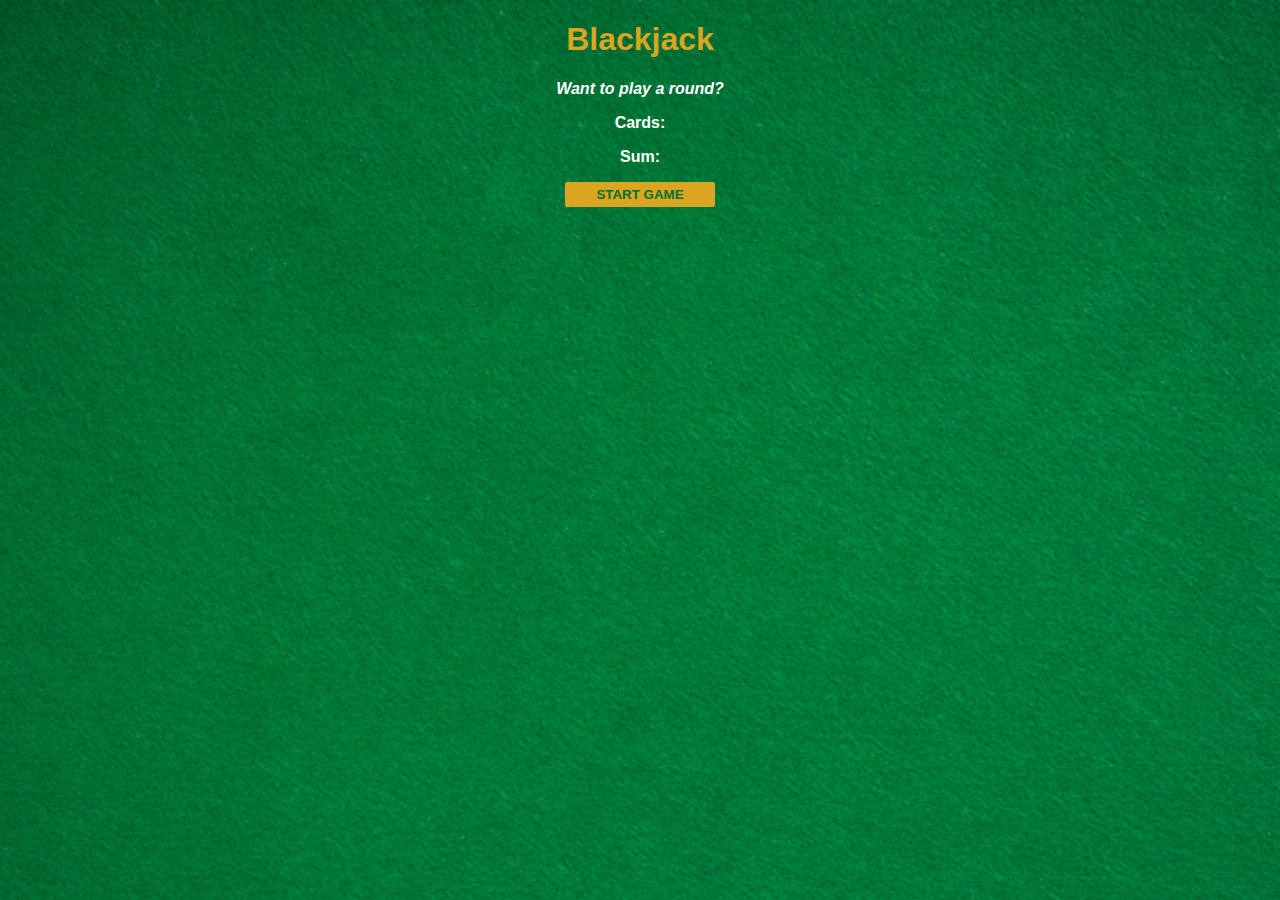
==== BlackJack-Game/index.html @ 953a5b3a "Initial Commit" ====
<!DOCTYPE html>
<html lang="en">
<head>
    <meta charset="UTF-8">
    <meta http-equiv="X-UA-Compatible" content="IE=edge">
    <meta name="viewport" content="width=device-width, initial-scale=1.0">
    <link rel="stylesheet" href="index.css">
    <title>Black Jack Game</title>
</head>
<body>
    <h1>Blackjack</h1>
    <p id="message-el">Want to play a round?</p>
    <p>Cards:</p>
    <p>Sum:</p>
    <button onclick="startGame()">START GAME</button>
    <script src="index.js"></script>
</body>
</html>
---- BlackJack-Game/index.css ----
body {
    font-family: 'Trebuchet MS', 'Lucida Sans Unicode', 'Lucida Grande', Arial, sans-serif;
    background-image: url("images/table.png");
    background-size: cover;
    font-weight: bold;
    color: white;
    text-align: center;
}

h1 {
    color: goldenrod;
}

#message-el {
    font-style: italic;
}


button {
    color: #016f32;
    width: 150px;
    background: goldenrod;
    padding-top: 5px;
    padding-bottom: 5px;
    font-weight: bold;
    border: none;
    border-radius: 2px;
}
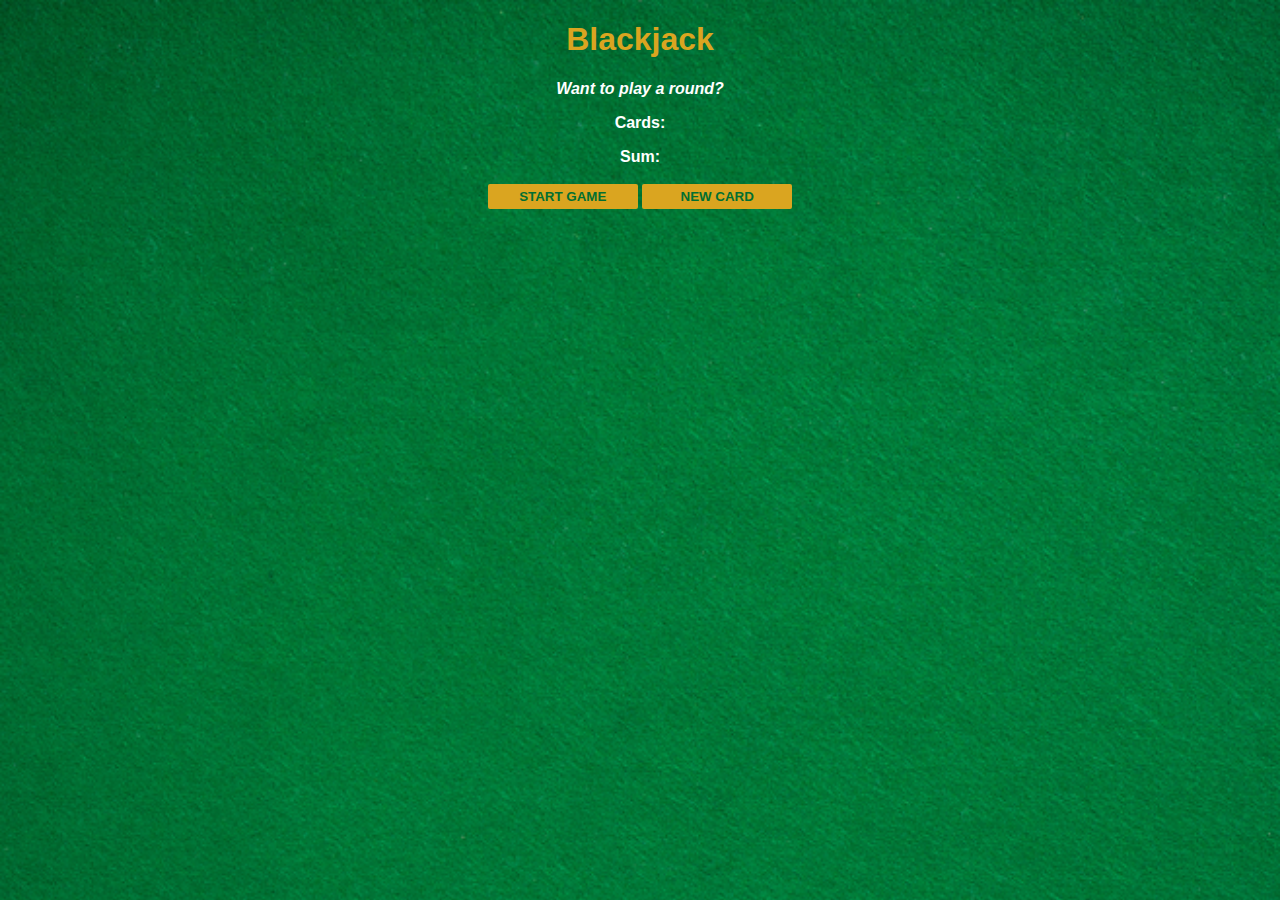
==== commit b1e55de5: "New card button" ====
--- a/BlackJack-Game/index.html
+++ b/BlackJack-Game/index.html
@@ -10,9 +10,17 @@
 <body>
     <h1>Blackjack</h1>
     <p id="message-el">Want to play a round?</p>
-    <p>Cards:</p>
-    <p>Sum:</p>
+    
+    <!-- Give the cards paragraph and id of cards-el -->
+    <p id="cards-el">Cards:</p>
+    
+    <!-- Give the sum paragraph and id of sum-el -->
+    <p id="sum-el">Sum:</p>
     <button onclick="startGame()">START GAME</button>
+
+    <!-- Create a NEW CARD button, make it run newCard() on click -->
+    <button onclick="newCard()">NEW CARD</button>
+
     <script src="index.js"></script>
 </body>
 </html>--- a/BlackJack-Game/index.css
+++ b/BlackJack-Game/index.css
@@ -20,9 +20,9 @@
     color: #016f32;
     width: 150px;
     background: goldenrod;
-    padding-top: 5px;
-    padding-bottom: 5px;
+    padding: 5px 0px 5px 0px;
     font-weight: bold;
     border: none;
     border-radius: 2px;
+    margin: 2px 0px 2px 0px;
 }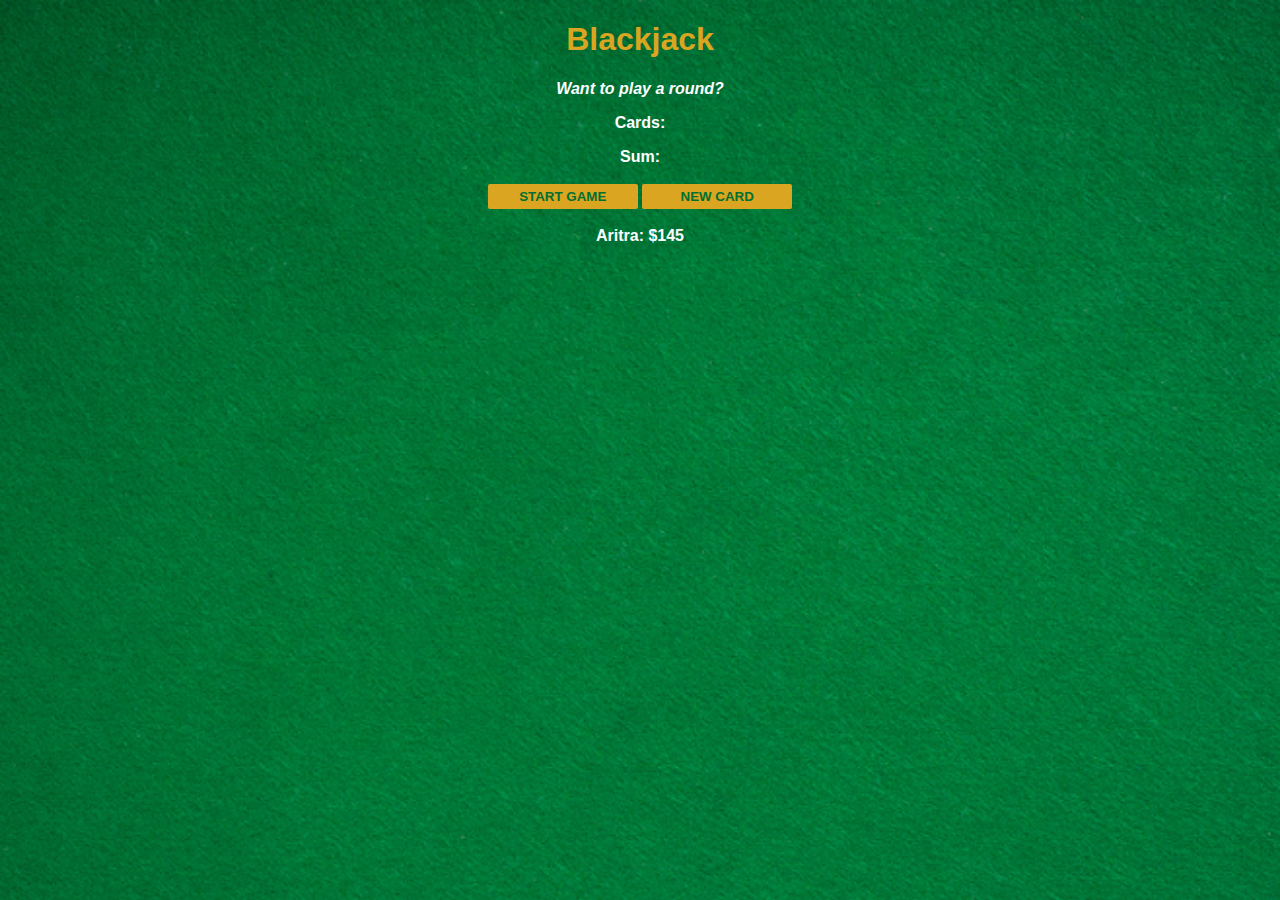
==== commit cfca7e03: "Object sneak peak" ====
--- a/BlackJack-Game/index.html
+++ b/BlackJack-Game/index.html
@@ -20,6 +20,7 @@
 
     <!-- Create a NEW CARD button, make it run newCard() on click -->
     <button onclick="newCard()">NEW CARD</button>
+    <p id="player-el"></p>
 
     <script src="index.js"></script>
 </body>
